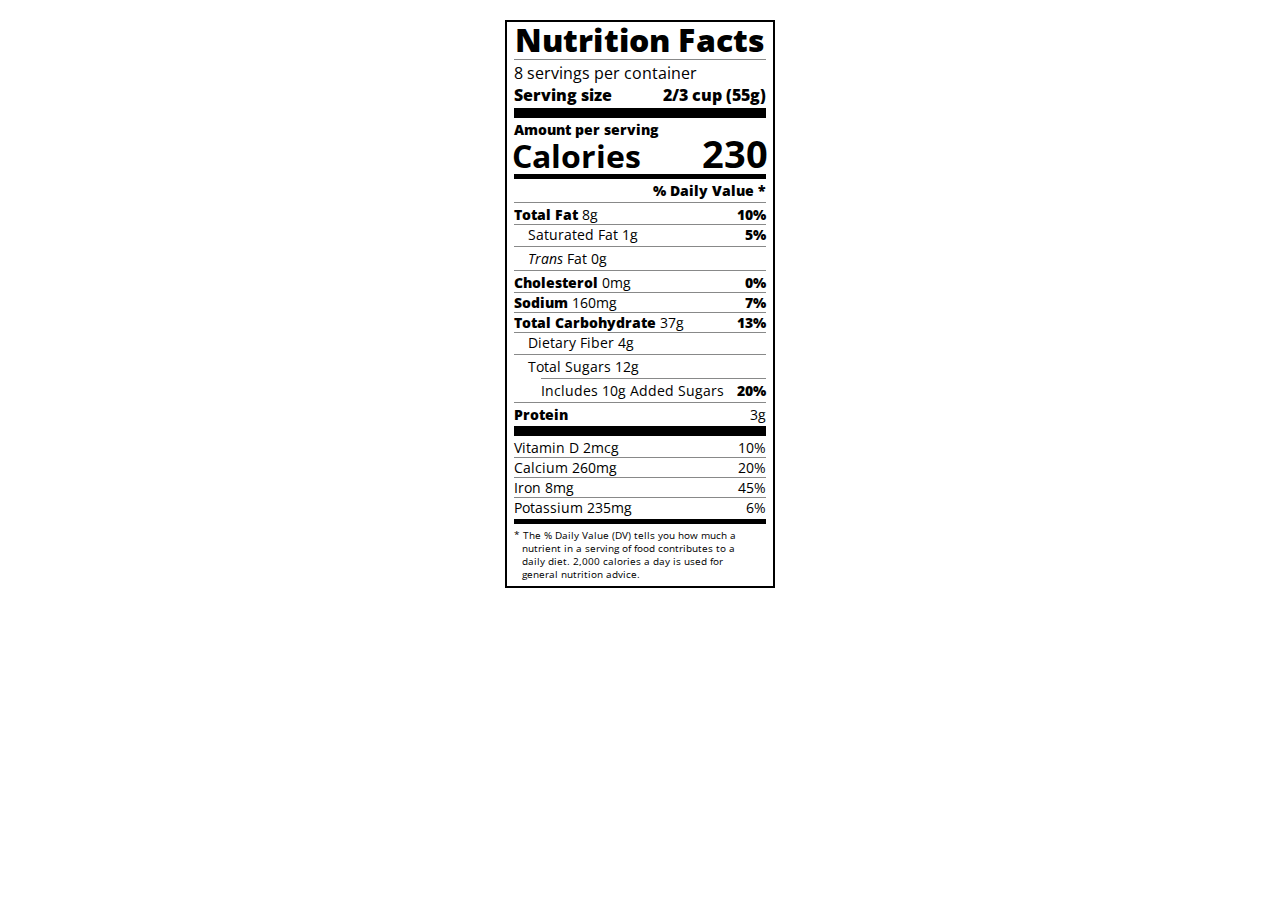
==== cursos/html_css/tipografia/index.html @ 379879e3 "FJ-77:Creación archivo tipografía" ====
<!DOCTYPE html>
<html lang="en">
    <head>
        <meta charset="UTF-8">
        <title>Nutrition Label</title>
        <link href="https://fonts.googleapis.com/css?family=Open+Sans:400,700,800" rel="stylesheet">
        <link href="./styles.css" rel="stylesheet">
    </head>

    <body>
        <div class="label">
            <header>
                <h1 class="bold">Nutrition Facts</h1>
                <div class="divider"></div>
                <p>8 servings per container</p>
                <p class="bold">Serving size <span>2/3 cup (55g)</span></p>
            </header>
            <div class="divider large"></div>
            <div class="calories-info">
                <div class="left-container">
                <h2 class="bold small-text">Amount per serving</h2>
                <p>Calories</p>
            </div>
            <span>230</span>
        </div>
        <div class="divider medium"></div>
        <div class="daily-value small-text">
            <p class="bold right no-divider">% Daily Value *</p>
            <div class="divider"></div>
            <p><span><span class="bold">Total Fat</span> 8g</span> <span class="bold">10%</span></p>
            <p class="indent no-divider">Saturated Fat 1g <span class="bold">5%</span></p>
            <div class="divider"></div>
            <p class="indent no-divider"><span><i>Trans</i> Fat 0g</span></p>
            <div class="divider"></div>
            <p><span><span class="bold">Cholesterol</span> 0mg</span> <span class="bold">0%</span></p>
            <p><span><span class="bold">Sodium</span> 160mg</span> <span class="bold">7%</span></p>
            <p><span><span class="bold">Total Carbohydrate</span> 37g</span> <span class="bold">13%</span></p>
            <p class="indent no-divider">Dietary Fiber 4g</p>
            <div class="divider"></div>
            <p class="indent no-divider">Total Sugars 12g</p>
            <div class="divider double-indent"></div>
            <p class="double-indent no-divider">Includes 10g Added Sugars <span class="bold">20%</span>
            <div class="divider"></div>
            <p class="no-divider"><span class="bold">Protein</span> 3g</p>
            <div class="divider large"></div>
            <p>Vitamin D 2mcg <span>10%</span></p>
            <p>Calcium 260mg <span>20%</span></p>
            <p>Iron 8mg <span>45%</span></p>
            <p class="no-divider">Potassium 235mg <span>6%</span></p>
            </div>
            <div class="divider medium"></div>
            <p class="note">* The % Daily Value (DV) tells you how much a nutrient in a serving of food contributes to a daily
      diet. 2,000 calories a day is used for general nutrition advice.</p>
        </div>
    </body>
</html>
---- cursos/html_css/tipografia/styles.css ----
* {
    box-sizing: border-box;
  }
  
html {
    font-size: 16px;
  }
  
body {
    font-family: 'Open Sans', sans-serif;
  }
  
.label {
    border: 2px solid black;
    width: 270px;
    margin: 20px auto;
    padding: 0 7px;
  }
  
header h1 {
    text-align: center;
    margin: -4px 0;
    letter-spacing: 0.15px
  }
  
p {
    margin: 0;
    display: flex;
    justify-content: space-between;
  }
  
.divider {
    border-bottom: 1px solid #888989;
    margin: 2px 0;
  }
  
.bold {
    font-weight: 800;
  }
  
.large {
    height: 10px;
  }
  
.large, .medium {
    background-color: black;
    border: 0;
  }
  
.medium {
    height: 5px;
  }
  
.small-text {
    font-size: 0.85rem;
  }
  
  
.calories-info {
    display: flex;
    justify-content: space-between;
    align-items: flex-end;
  }
  
.calories-info h2 {
    margin: 0;
  }
  
.left-container p {
    margin: -5px -2px;
    font-size: 2em;
    font-weight: 700;
  }
  
.calories-info span {
    margin: -7px -2px;
    font-size: 2.4em;
    font-weight: 700;
  }
  
.right {
    justify-content: flex-end;
  }
  
.indent {
    margin-left: 1em;
  }
  
.double-indent {
    margin-left: 2em;
  }
  
.daily-value p:not(.no-divider) {
    border-bottom: 1px solid #888989;
  }

.note {
    font-size: 0.6rem;
    margin: 5px 0;
    padding: 0 8px;
    text-indent: -8px;
  
  }
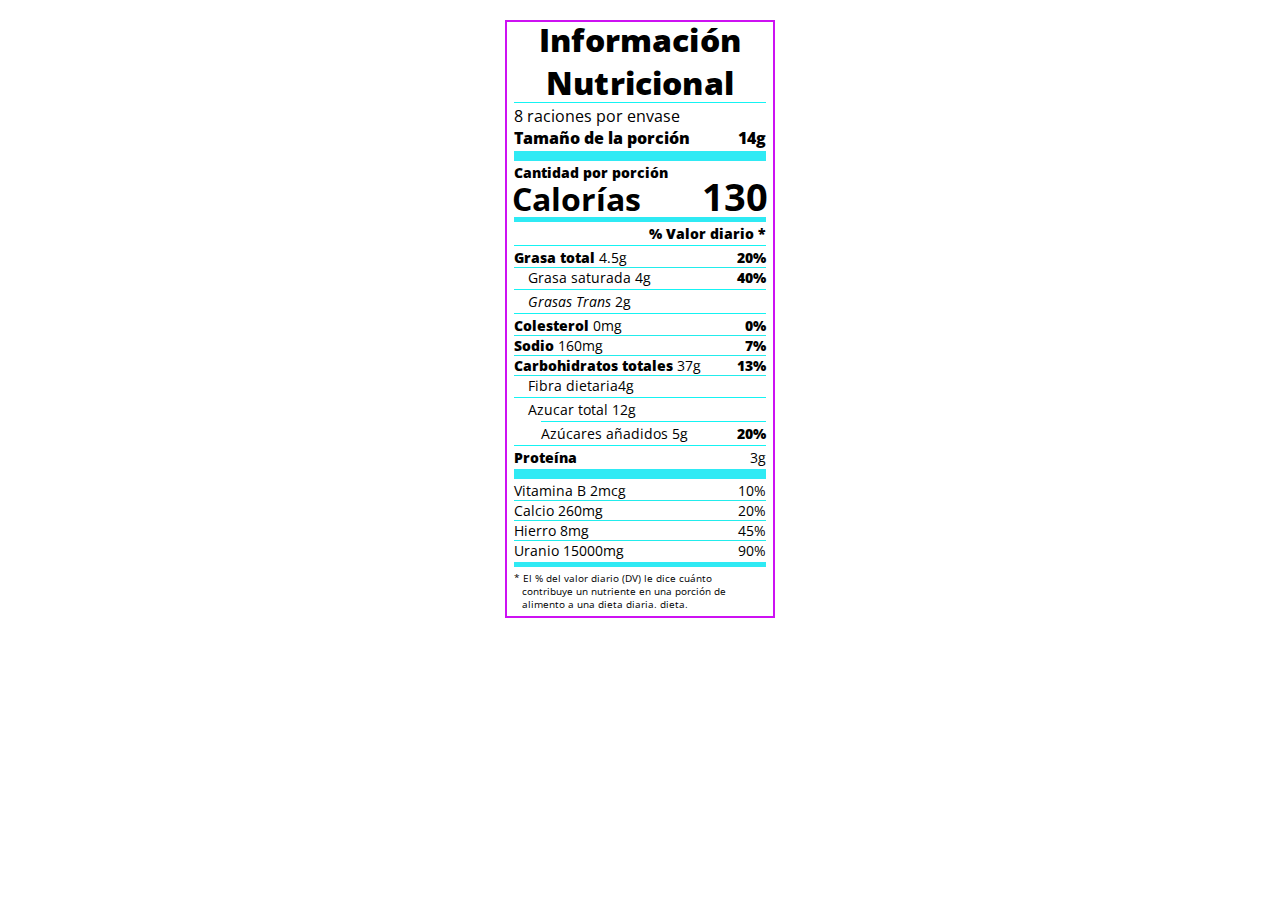
==== commit 235e2eb7: "FJ-80:Modificación archivo tipografía" ====
--- a/cursos/html_css/tipografia/index.html
+++ b/cursos/html_css/tipografia/index.html
@@ -1,8 +1,8 @@
 <!DOCTYPE html>
-<html lang="en">
+<html>
     <head>
         <meta charset="UTF-8">
-        <title>Nutrition Label</title>
+        <title>Información Nutricional</title>
         <link href="https://fonts.googleapis.com/css?family=Open+Sans:400,700,800" rel="stylesheet">
         <link href="./styles.css" rel="stylesheet">
     </head>
@@ -10,47 +10,47 @@
     <body>
         <div class="label">
             <header>
-                <h1 class="bold">Nutrition Facts</h1>
+                <h1 class="bold">Información Nutricional</h1>
                 <div class="divider"></div>
-                <p>8 servings per container</p>
-                <p class="bold">Serving size <span>2/3 cup (55g)</span></p>
+                <p>8 raciones por envase</p>
+                <p class="bold">Tamaño de la porción<span>14g</span></p>
             </header>
             <div class="divider large"></div>
             <div class="calories-info">
                 <div class="left-container">
-                <h2 class="bold small-text">Amount per serving</h2>
-                <p>Calories</p>
+                <h2 class="bold small-text">Cantidad por porción</h2>
+                <p>Calorías</p>
             </div>
-            <span>230</span>
+            <span>130</span>
         </div>
         <div class="divider medium"></div>
         <div class="daily-value small-text">
-            <p class="bold right no-divider">% Daily Value *</p>
+            <p class="bold right no-divider">% Valor diario *</p>
             <div class="divider"></div>
-            <p><span><span class="bold">Total Fat</span> 8g</span> <span class="bold">10%</span></p>
-            <p class="indent no-divider">Saturated Fat 1g <span class="bold">5%</span></p>
+            <p><span><span class="bold">Grasa total</span> 4.5g</span> <span class="bold">20%</span></p>
+            <p class="indent no-divider">Grasa saturada 4g <span class="bold">40%</span></p>
             <div class="divider"></div>
-            <p class="indent no-divider"><span><i>Trans</i> Fat 0g</span></p>
+            <p class="indent no-divider"><span><i>Grasas Trans</i> 2g</span></p>
             <div class="divider"></div>
-            <p><span><span class="bold">Cholesterol</span> 0mg</span> <span class="bold">0%</span></p>
-            <p><span><span class="bold">Sodium</span> 160mg</span> <span class="bold">7%</span></p>
-            <p><span><span class="bold">Total Carbohydrate</span> 37g</span> <span class="bold">13%</span></p>
-            <p class="indent no-divider">Dietary Fiber 4g</p>
+            <p><span><span class="bold">Colesterol</span> 0mg</span> <span class="bold">0%</span></p>
+            <p><span><span class="bold">Sodio</span> 160mg</span> <span class="bold">7%</span></p>
+            <p><span><span class="bold">Carbohidratos totales</span> 37g</span> <span class="bold">13%</span></p>
+            <p class="indent no-divider">Fibra dietaria4g</p>
             <div class="divider"></div>
-            <p class="indent no-divider">Total Sugars 12g</p>
+            <p class="indent no-divider">Azucar total 12g</p>
             <div class="divider double-indent"></div>
-            <p class="double-indent no-divider">Includes 10g Added Sugars <span class="bold">20%</span>
+            <p class="double-indent no-divider">Azúcares añadidos 5g <span class="bold">20%</span>
             <div class="divider"></div>
-            <p class="no-divider"><span class="bold">Protein</span> 3g</p>
+            <p class="no-divider"><span class="bold">Proteína</span> 3g</p>
             <div class="divider large"></div>
-            <p>Vitamin D 2mcg <span>10%</span></p>
-            <p>Calcium 260mg <span>20%</span></p>
-            <p>Iron 8mg <span>45%</span></p>
-            <p class="no-divider">Potassium 235mg <span>6%</span></p>
+            <p>Vitamina B 2mcg <span>10%</span></p>
+            <p>Calcio 260mg <span>20%</span></p>
+            <p>Hierro 8mg <span>45%</span></p>
+            <p class="no-divider">Uranio 15000mg <span>90%</span></p>
             </div>
             <div class="divider medium"></div>
-            <p class="note">* The % Daily Value (DV) tells you how much a nutrient in a serving of food contributes to a daily
-      diet. 2,000 calories a day is used for general nutrition advice.</p>
+            <p class="note">* El % del valor diario (DV) le dice cuánto contribuye un nutriente en una porción de alimento a una dieta diaria.
+                dieta.</p>
         </div>
     </body>
 </html>--- a/cursos/html_css/tipografia/styles.css
+++ b/cursos/html_css/tipografia/styles.css
@@ -11,7 +11,7 @@
   }
   
 .label {
-    border: 2px solid black;
+    border: 2px solid rgb(205, 17, 242);
     width: 270px;
     margin: 20px auto;
     padding: 0 7px;
@@ -30,7 +30,7 @@
   }
   
 .divider {
-    border-bottom: 1px solid #888989;
+    border-bottom: 1px solid #15f3f3;
     margin: 2px 0;
   }
   
@@ -43,7 +43,7 @@
   }
   
 .large, .medium {
-    background-color: black;
+    background-color: rgb(47, 234, 244);
     border: 0;
   }
   
@@ -91,7 +91,7 @@
   }
   
 .daily-value p:not(.no-divider) {
-    border-bottom: 1px solid #888989;
+    border-bottom: 1px solid #22ecec;
   }
 
 .note {
